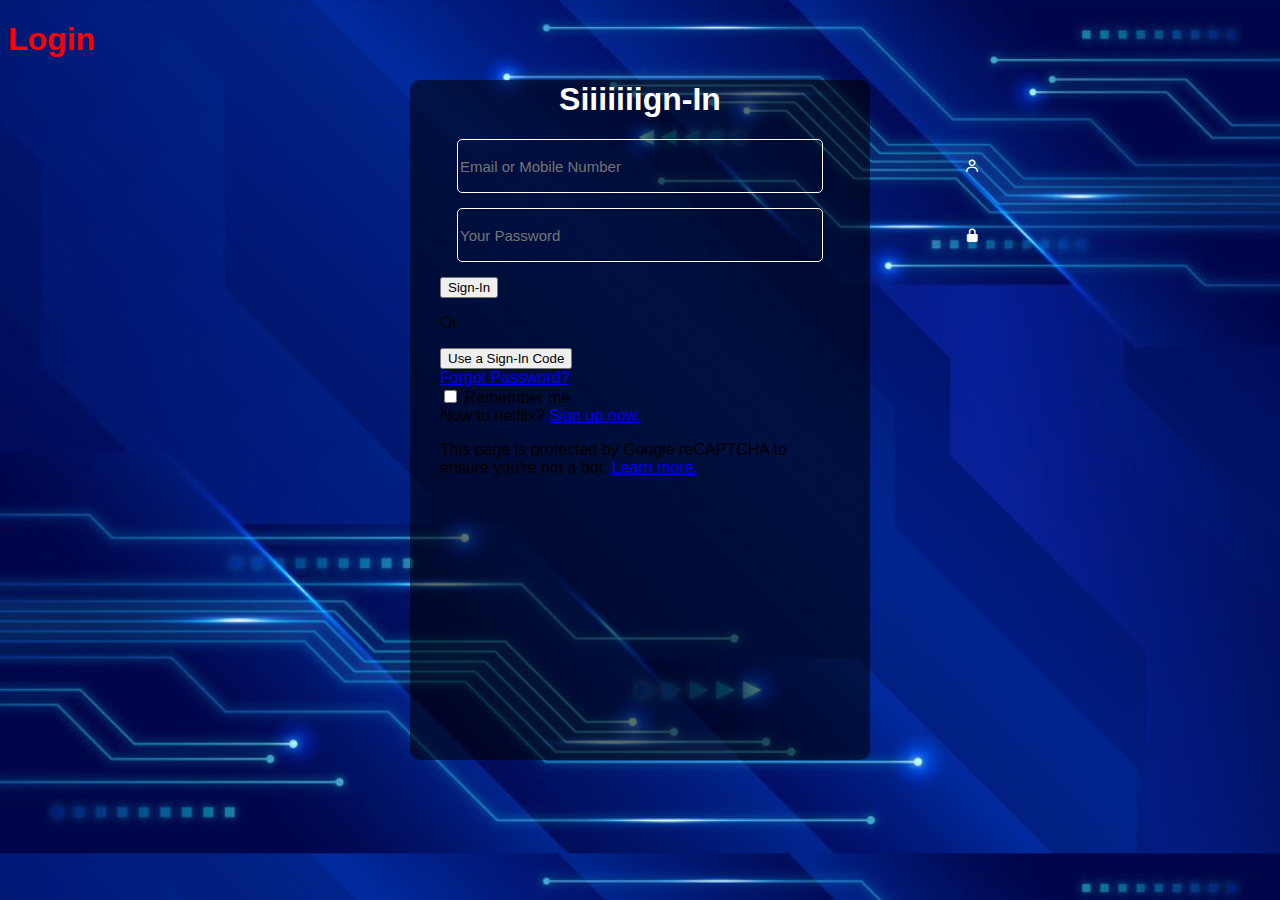
==== project/index.html @ d6717314 "Login-form" ====
<!DOCTYPE html>
<html lang="en">
<head>
    <meta charset="UTF-8">
    <meta name="viewport" content="width=device-width, initial-scale=1.0">
    <title>Login Form</title>
    <link rel="stylesheet" href="style.css">
    <link href='https://unpkg.com/boxicons@2.1.4/css/boxicons.min.css' rel='stylesheet'>

</head>
<body>
    <header class="h-body">
        <h1>Login</h1>
    </header>
    <div class="container">
        <div class="sign-in">
            <div class="login-box">
                <header class="h-box">
                    <h1>Siiiiiiign-In</h1>
                </header>
                <div class="box">
                    <div class="input-login">
                    <i class='bx bx-user user'></i>
                    <input type="text" placeholder="Email or Mobile Number" id="username" class="input-user">
                    </div>
                    <div class="input-login">
                    <i class='bx bxs-lock-alt pass'></i>
                    <input type="password" placeholder="Your Password" id="password" class="input-pass">
                    </div>
                    <div>
                    <input type="button" value="Sign-In">
                    <p>Or</p>
                    <input type="button" value="Use a Sign-In Code">
                    </div>
                    <div>
                    <a href="#">Forgot Password?</a>
                    </div>
                    <div>
                    <input type="checkbox" name="" id="">
                    <label for="Remember me">Remember me</label>
                    </div>
                    <div>
                    Now to netflix? <a href="#">Sign up now.</a>
                    </div>
                    <div>
                    <p>This page is protected by Google reCAPTCHA to ensure you're not a bot. <a href="#">Learn more.</a></p>
                </div>
            </div>
        </div>
    </div>
</body>
</html>
---- project/style.css ----
* {
    font-family: 'Segoe UI', Tahoma, Geneva, Verdana, sans-serif;
}

body {
    background-image: url(bg1.jpg);
    background-size: cover;
}

.h-body h1 {
    font-family: Verdana, Geneva, Tahoma, sans-serif;
    color: rgb(255, 0, 0);
}

.container {
    /* background-color: aliceblue; */
    display: flex;
    justify-content: center;
    align-items: center;
}

.sign-in {
    width: auto;
    height: 650px;
    max-width: 400px;
    display: flex;
    justify-content: center;
    background-color: rgba(0, 0, 0, 0.548);
    padding: 0px 30px 30px 30px;
    border-radius: 10px;
}

.login-box {
    /* background-color: brown; */
    justify-content: center;
    align-items: center;
}

.h-box h1 {
    display: flex;
    justify-content: center;
    margin-top: 1px;
    color: white;
}

.h-box h1::after {
    width: 1000px;
    height: 1000px;
    color: rgb(255, 255, 255);

}

.input-login{
    display: flex;
    justify-content: center;
    align-items: center;
    margin-bottom: 15px;
    /* background-color: aliceblue; */
}

.box .input-login input{
    display: flex;
    justify-content: center;
    width: 90%;
    height: 50px;
    background: none;
    border: 1px solid white;
    border-radius: 5px;
    transition: 0.5s;
    font-size: 15px;
    color: rgb(255, 255, 255);
}

.box .input-login input:focus {
    border-radius: 20px;
    width: 95%;
    height: 55px;
    color: rgb(255, 255, 255);
}

.user {
    position: absolute;
    cursor: pointer;
    right: 300px;
    color: white;
}

.pass {
    position: absolute;
    cursor: pointer;
    right: 300px;
    color: white;
}
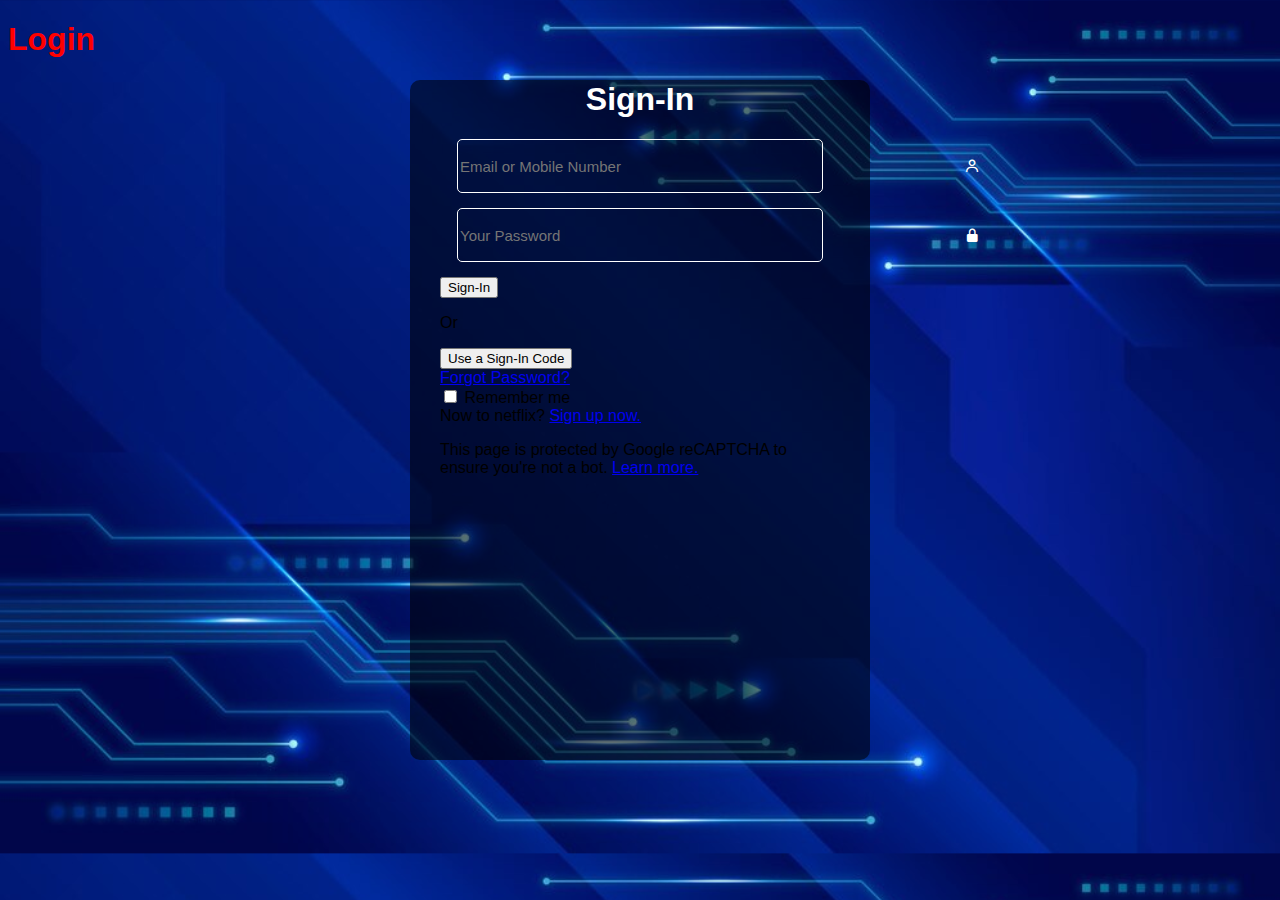
==== commit 5e4a0e49: "signnnnnn-in" ====
--- a/project/index.html
+++ b/project/index.html
@@ -16,7 +16,7 @@
         <div class="sign-in">
             <div class="login-box">
                 <header class="h-box">
-                    <h1>Siiiiiiign-In</h1>
+                    <h1>Sign-In</h1>
                 </header>
                 <div class="box">
                     <div class="input-login">
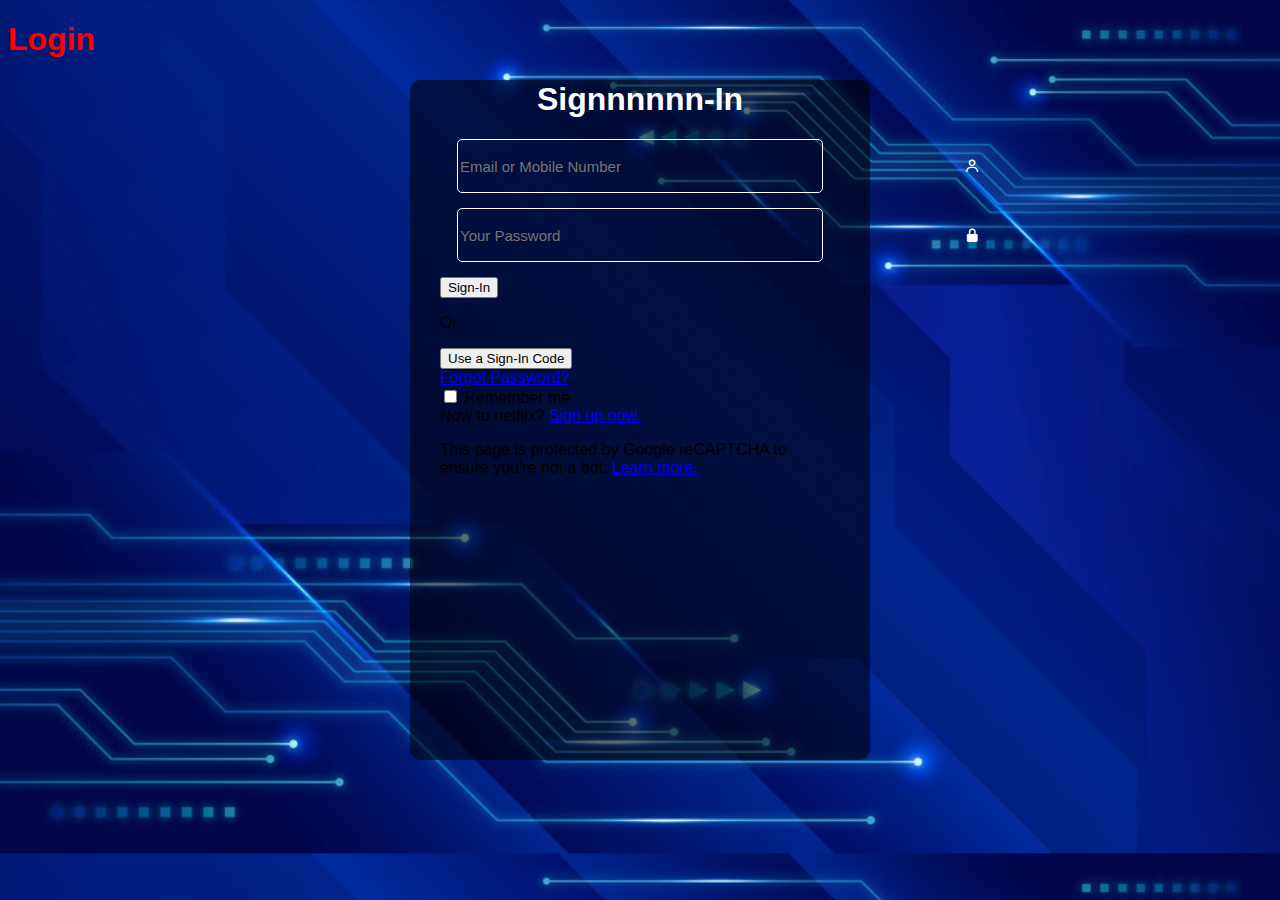
==== commit 054216c2: "Signn-in" ====
--- a/project/index.html
+++ b/project/index.html
@@ -16,7 +16,7 @@
         <div class="sign-in">
             <div class="login-box">
                 <header class="h-box">
-                    <h1>Sign-In</h1>
+                    <h1>Signnnnnn-In</h1>
                 </header>
                 <div class="box">
                     <div class="input-login">
